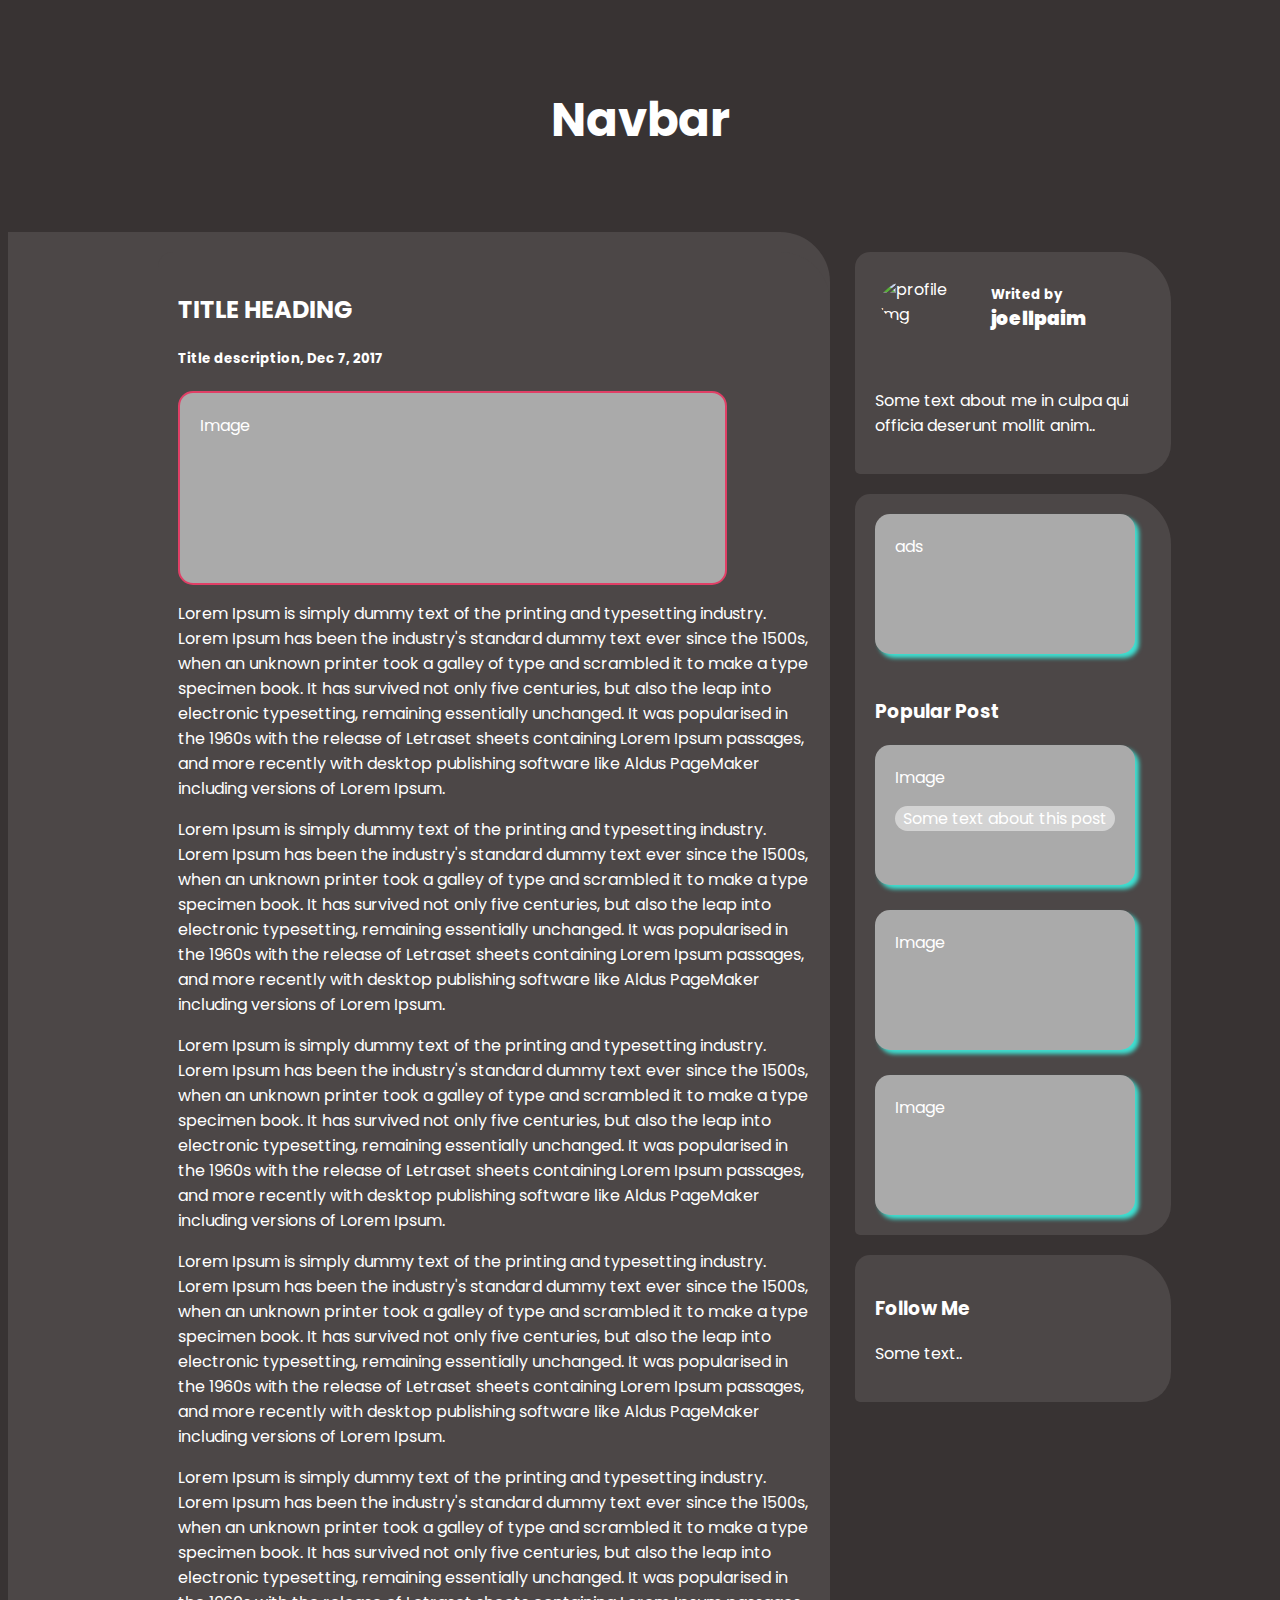
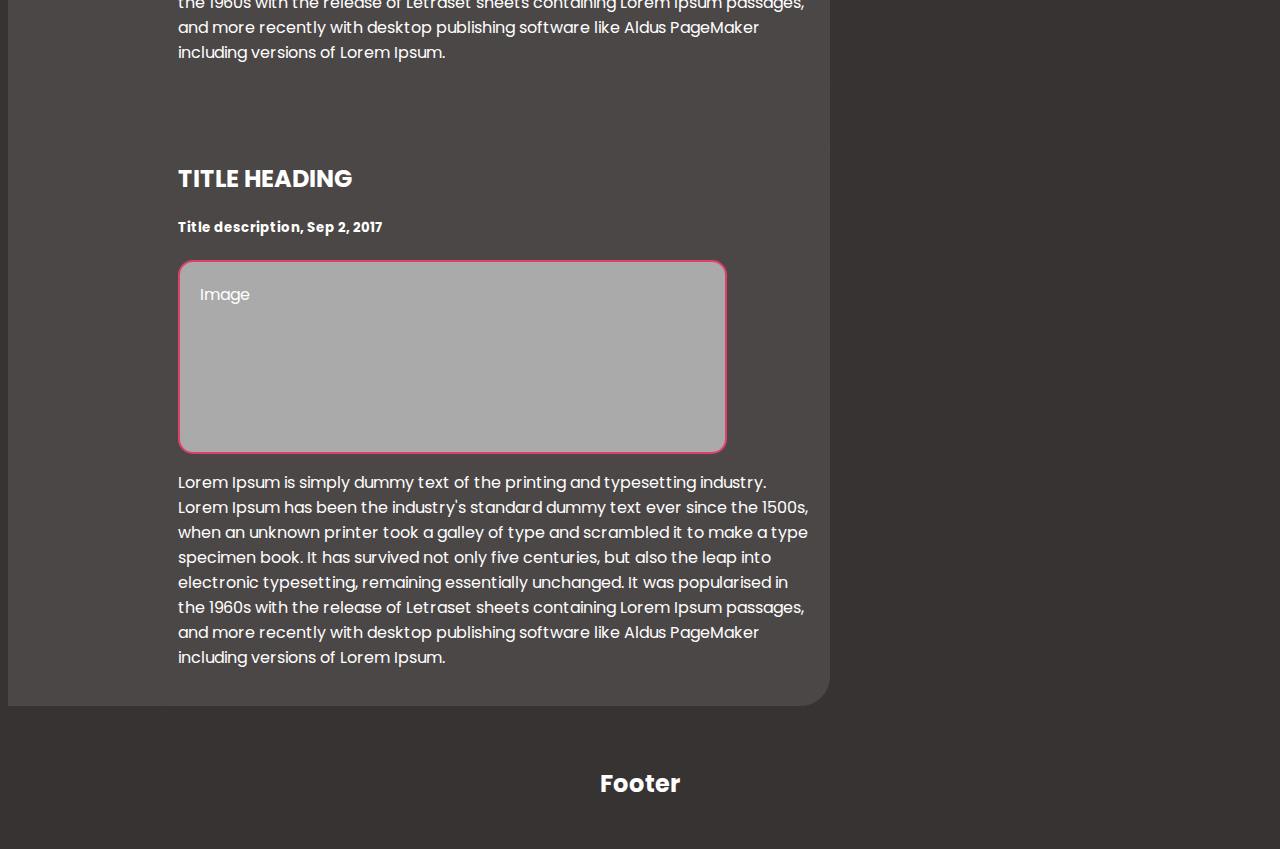
==== blogpage.html @ 90be2c01 "Style update" ====
<!DOCTYPE html>
<html lang="pt">
<head>
    <meta charset="UTF-8">
    <meta http-equiv="X-UA-Compatible" content="IE=edge">
    <meta name="viewport" content="width=device-width, initial-scale=1.0">
    <title>Blog page</title>
    <link rel="stylesheet" type="text/css" href="https://fonts.googleapis.com/css?family=Poppins" />
    <link rel="stylesheet" href="assests/css/blogpage.css">
</head>
<body>
    <div class="header">
        <h3>Navbar</h3>
      </div>
      
      <div class="row">
        <div class="leftcolumn">
          <div class="card-content">
            <h2>TITLE HEADING</h2>
            <h5>Title description, Dec 7, 2017</h5>
            <div class="post-img" style="height:150px;">Image</div>
            <p>Lorem Ipsum is simply dummy text of the printing and typesetting industry. Lorem Ipsum has been the industry's standard dummy text ever since the 1500s, when an unknown printer took a galley of type and scrambled it to make a type specimen book. It has survived not only five centuries, but also the leap into electronic typesetting, remaining essentially unchanged. It was popularised in the 1960s with the release of Letraset sheets containing Lorem Ipsum passages, and more recently with desktop publishing software like Aldus PageMaker including versions of Lorem Ipsum.</p>
            <p>Lorem Ipsum is simply dummy text of the printing and typesetting industry. Lorem Ipsum has been the industry's standard dummy text ever since the 1500s, when an unknown printer took a galley of type and scrambled it to make a type specimen book. It has survived not only five centuries, but also the leap into electronic typesetting, remaining essentially unchanged. It was popularised in the 1960s with the release of Letraset sheets containing Lorem Ipsum passages, and more recently with desktop publishing software like Aldus PageMaker including versions of Lorem Ipsum.</p>
            <p>Lorem Ipsum is simply dummy text of the printing and typesetting industry. Lorem Ipsum has been the industry's standard dummy text ever since the 1500s, when an unknown printer took a galley of type and scrambled it to make a type specimen book. It has survived not only five centuries, but also the leap into electronic typesetting, remaining essentially unchanged. It was popularised in the 1960s with the release of Letraset sheets containing Lorem Ipsum passages, and more recently with desktop publishing software like Aldus PageMaker including versions of Lorem Ipsum.</p>
            <p>Lorem Ipsum is simply dummy text of the printing and typesetting industry. Lorem Ipsum has been the industry's standard dummy text ever since the 1500s, when an unknown printer took a galley of type and scrambled it to make a type specimen book. It has survived not only five centuries, but also the leap into electronic typesetting, remaining essentially unchanged. It was popularised in the 1960s with the release of Letraset sheets containing Lorem Ipsum passages, and more recently with desktop publishing software like Aldus PageMaker including versions of Lorem Ipsum.</p>
            <p>Lorem Ipsum is simply dummy text of the printing and typesetting industry. Lorem Ipsum has been the industry's standard dummy text ever since the 1500s, when an unknown printer took a galley of type and scrambled it to make a type specimen book. It has survived not only five centuries, but also the leap into electronic typesetting, remaining essentially unchanged. It was popularised in the 1960s with the release of Letraset sheets containing Lorem Ipsum passages, and more recently with desktop publishing software like Aldus PageMaker including versions of Lorem Ipsum.</p>
          </div>
          <div class="card-content">
            <h2>TITLE HEADING</h2>
            <h5>Title description, Sep 2, 2017</h5>
            <div class="post-img" style="height:150px;">Image</div>
            <p>Lorem Ipsum is simply dummy text of the printing and typesetting industry. Lorem Ipsum has been the industry's standard dummy text ever since the 1500s, when an unknown printer took a galley of type and scrambled it to make a type specimen book. It has survived not only five centuries, but also the leap into electronic typesetting, remaining essentially unchanged. It was popularised in the 1960s with the release of Letraset sheets containing Lorem Ipsum passages, and more recently with desktop publishing software like Aldus PageMaker including versions of Lorem Ipsum.</p>
          </div>
        </div>
        <div class="rightcolumn">
            <div class="card">
                <div>
                    <div style="height:100px;">
                        <img class='autor-img' src="https://encrypted-tbn0.gstatic.com/images?q=tbn:ANd9GcTxqlvxC6znHwLTt--Jl00MKMeI8gcb50az3Q&usqp=CAU" alt="profile img">
                        <div class="autor-info">
                            <h5>Writed by</h5>
                            <h3><strong>joellpaim</strong></h3>
                        </div>
                    </div>
                </div>
            <p>Some text about me in culpa qui officia deserunt mollit anim..</p>
          </div>
          <div class="card">
            <div class="post-img-mini">ads</div><br>
            <h3>Popular Post</h3>
            <div class="post-img-mini">Image
                <div class="mini-text">
                    <p>Some text about this post</p>
                </div>
            </div><br>
            <div class="post-img-mini">Image</div><br>
            <div class="post-img-mini">Image</div>
          </div>
          <div class="card">
            <h3>Follow Me</h3>
            <p>Some text..</p>
          </div>
        </div>
      </div>
      
      <div class="footer">
        <h2>Footer</h2>
      </div>
</body>
</html>
---- assests/css/blogpage.css ----
body {
    font-family: 'Poppins', sans-serif;
    background: #383333;
    color: white;
}

/* Header/Blog Title */
.header {
    padding: 30px;
    font-size: 40px;
    text-align: center;
    background: 4C4747;
    color: white;
}

/* Create two unequal columns that floats next to each other */
/* Left column */
.leftcolumn {
    float: left;
    width: 65%;
    background: #4C4747;
    margin-right: 5px;
    border-radius: 0px 50px 30px 0px;
}

/* Right column */
.rightcolumn {
    float: left;
    width: 25%;
    padding-left: 20px;
    background: #383333;
}

/* Fake image */
.post-img {
    background-color: #aaa;
    width: 80%;
    padding: 20px;
    border-radius: 15px;
    border: 2px solid #E03F66;
}
.post-img-mini {
    background-color: #aaa;
    width: 80%;
    height: 100px;
    padding: 20px;
    border-radius: 15px;
    box-shadow: 4px 4px 4px #3fe0d2;
    margin-right: 10px;
}
.mini-text {
    background-color: rgb(211, 211, 211);
    text-align: center;
    border-radius: 15px;
}
.autor-img {
    float: left;
    width: 35%;
    margin: 5px;
    border-radius: 100%;
    max-width: 100px;
}
.autor-info {
    float: left;
    width: 35%; 
    line-height: 2px; 
    margin-left: 10px;
    margin-right: 10px;
}

/* Add a card effect for articles */
.card-content {
    background-color: #4C4747;
    padding: 20px;
    margin-top: 20px;
    margin-left: 150px;
    border-radius: 15px 50px 30px 5px;
}
.card {
    background-color: #4C4747;
    padding: 20px;
    margin-top: 20px;
    border-radius: 15px 50px 30px 5px;
}

/* Clear floats after the columns */
.row:after {
    content: "";
    display: table;
    clear: both;
}

/* Footer */
.footer {
    padding: 20px;
    text-align: center;
    background: 4C4747;
    color: white;
    margin-top: 20px;
}

/* Responsive layout - when the screen is less than 800px wide, make the two columns stack on top of each other instead of next to each other */
@media screen and (max-width: 800px) {
.leftcolumn, .rightcolumn {
    width: 100%;
    padding: 0;
}
.card-content {
    margin-left: 10px;
    margin-right: 10px;
}
}
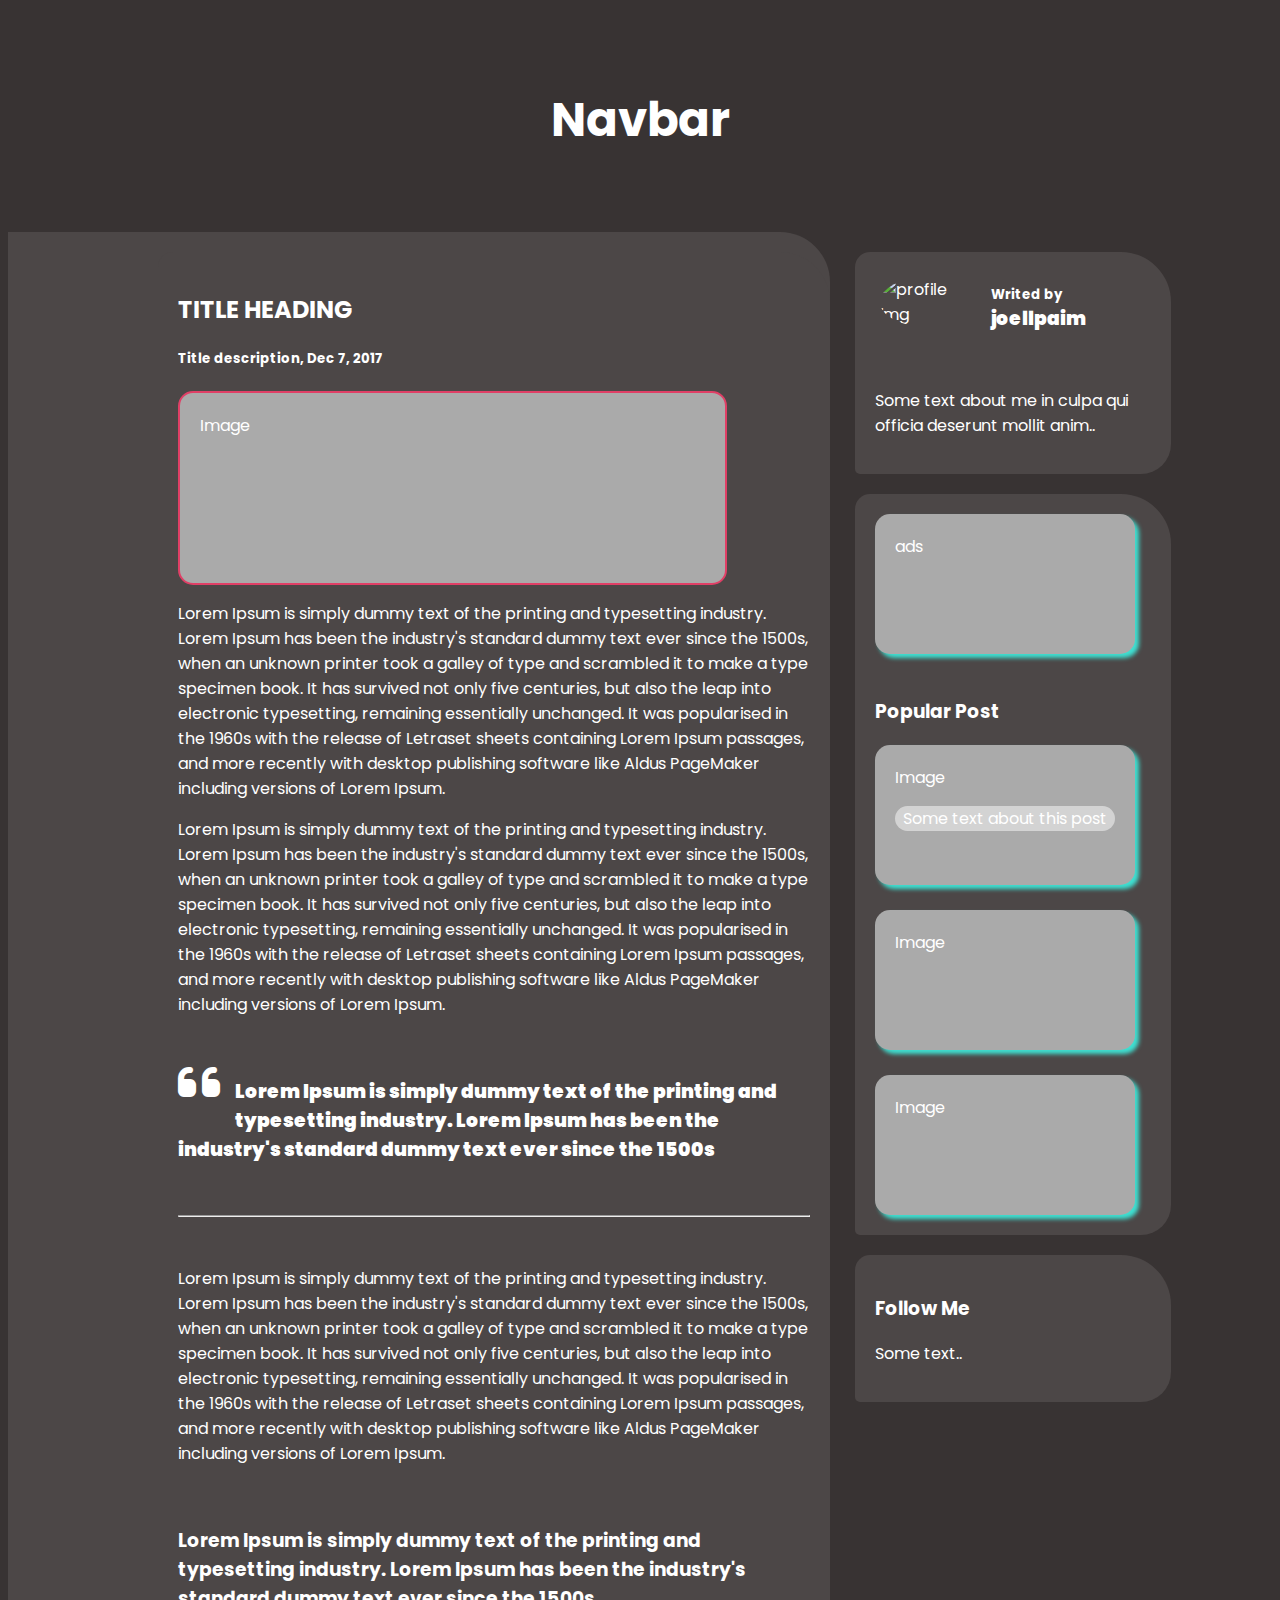
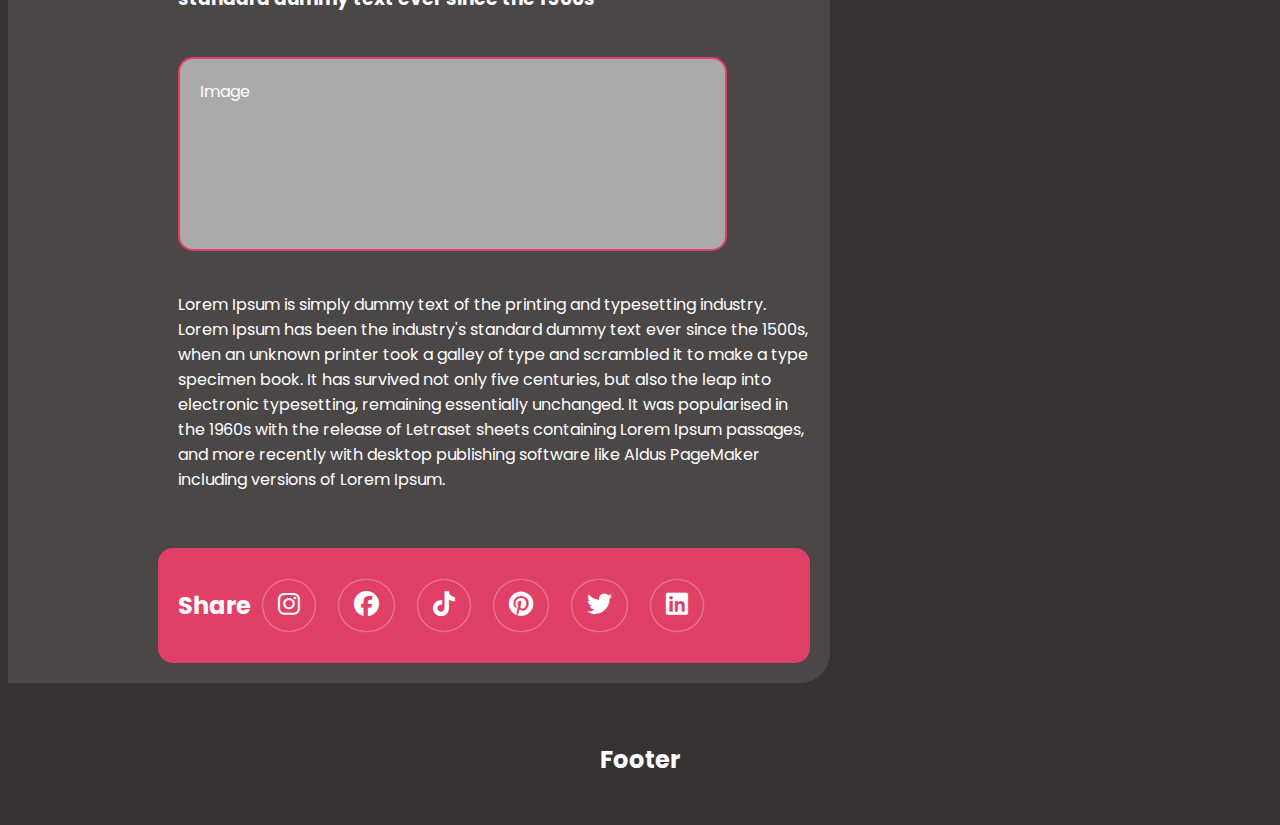
==== commit ab43e9e5: "Style update" ====
--- a/blogpage.html
+++ b/blogpage.html
@@ -5,8 +5,14 @@
     <meta http-equiv="X-UA-Compatible" content="IE=edge">
     <meta name="viewport" content="width=device-width, initial-scale=1.0">
     <title>Blog page</title>
+
+    <!-- Poppins font -->
     <link rel="stylesheet" type="text/css" href="https://fonts.googleapis.com/css?family=Poppins" />
+    <!-- Font awesome -->
+    <link rel="stylesheet" href="https://cdnjs.cloudflare.com/ajax/libs/font-awesome/6.1.1/css/all.min.css">
+    <!-- Style -->
     <link rel="stylesheet" href="assests/css/blogpage.css">
+
 </head>
 <body>
     <div class="header">
@@ -20,16 +26,28 @@
             <h5>Title description, Dec 7, 2017</h5>
             <div class="post-img" style="height:150px;">Image</div>
             <p>Lorem Ipsum is simply dummy text of the printing and typesetting industry. Lorem Ipsum has been the industry's standard dummy text ever since the 1500s, when an unknown printer took a galley of type and scrambled it to make a type specimen book. It has survived not only five centuries, but also the leap into electronic typesetting, remaining essentially unchanged. It was popularised in the 1960s with the release of Letraset sheets containing Lorem Ipsum passages, and more recently with desktop publishing software like Aldus PageMaker including versions of Lorem Ipsum.</p>
+            <p>Lorem Ipsum is simply dummy text of the printing and typesetting industry. Lorem Ipsum has been the industry's standard dummy text ever since the 1500s, when an unknown printer took a galley of type and scrambled it to make a type specimen book. It has survived not only five centuries, but also the leap into electronic typesetting, remaining essentially unchanged. It was popularised in the 1960s with the release of Letraset sheets containing Lorem Ipsum passages, and more recently with desktop publishing software like Aldus PageMaker including versions of Lorem Ipsum.</p><br>
+
+            <i class="fa fa-quote-left fa-3x fa-pull-left"></i>
+            <h3><b>Lorem Ipsum is simply dummy text of the printing and typesetting industry. Lorem Ipsum has been the industry's standard dummy text ever since the 1500s</b></h3><br>
+            <hr><br>
+
             <p>Lorem Ipsum is simply dummy text of the printing and typesetting industry. Lorem Ipsum has been the industry's standard dummy text ever since the 1500s, when an unknown printer took a galley of type and scrambled it to make a type specimen book. It has survived not only five centuries, but also the leap into electronic typesetting, remaining essentially unchanged. It was popularised in the 1960s with the release of Letraset sheets containing Lorem Ipsum passages, and more recently with desktop publishing software like Aldus PageMaker including versions of Lorem Ipsum.</p>
-            <p>Lorem Ipsum is simply dummy text of the printing and typesetting industry. Lorem Ipsum has been the industry's standard dummy text ever since the 1500s, when an unknown printer took a galley of type and scrambled it to make a type specimen book. It has survived not only five centuries, but also the leap into electronic typesetting, remaining essentially unchanged. It was popularised in the 1960s with the release of Letraset sheets containing Lorem Ipsum passages, and more recently with desktop publishing software like Aldus PageMaker including versions of Lorem Ipsum.</p>
-            <p>Lorem Ipsum is simply dummy text of the printing and typesetting industry. Lorem Ipsum has been the industry's standard dummy text ever since the 1500s, when an unknown printer took a galley of type and scrambled it to make a type specimen book. It has survived not only five centuries, but also the leap into electronic typesetting, remaining essentially unchanged. It was popularised in the 1960s with the release of Letraset sheets containing Lorem Ipsum passages, and more recently with desktop publishing software like Aldus PageMaker including versions of Lorem Ipsum.</p>
+            <br>
+            <h3>Lorem Ipsum is simply dummy text of the printing and typesetting industry. Lorem Ipsum has been the industry's standard dummy text ever since the 1500s</h3><br>
+
+            <div class="post-img" style="height:150px;">Image</div><br>
+
             <p>Lorem Ipsum is simply dummy text of the printing and typesetting industry. Lorem Ipsum has been the industry's standard dummy text ever since the 1500s, when an unknown printer took a galley of type and scrambled it to make a type specimen book. It has survived not only five centuries, but also the leap into electronic typesetting, remaining essentially unchanged. It was popularised in the 1960s with the release of Letraset sheets containing Lorem Ipsum passages, and more recently with desktop publishing software like Aldus PageMaker including versions of Lorem Ipsum.</p>
           </div>
-          <div class="card-content">
-            <h2>TITLE HEADING</h2>
-            <h5>Title description, Sep 2, 2017</h5>
-            <div class="post-img" style="height:150px;">Image</div>
-            <p>Lorem Ipsum is simply dummy text of the printing and typesetting industry. Lorem Ipsum has been the industry's standard dummy text ever since the 1500s, when an unknown printer took a galley of type and scrambled it to make a type specimen book. It has survived not only five centuries, but also the leap into electronic typesetting, remaining essentially unchanged. It was popularised in the 1960s with the release of Letraset sheets containing Lorem Ipsum passages, and more recently with desktop publishing software like Aldus PageMaker including versions of Lorem Ipsum.</p>
+          <div class="card-share">
+            <h2 class="text-share">Share</h2>
+            <i class="fa-brands fa-instagram"></i>
+            <i class="fa-brands fa-facebook"></i>
+            <i class="fa-brands fa-tiktok"></i>
+            <i class="fa-brands fa-pinterest"></i>
+            <i class="fa-brands fa-twitter"></i>
+            <i class="fa-brands fa-linkedin"></i>            
           </div>
         </div>
         <div class="rightcolumn">
--- a/assests/css/blogpage.css
+++ b/assests/css/blogpage.css
@@ -11,6 +11,11 @@
     text-align: center;
     background: 4C4747;
     color: white;
+}
+
+hr {
+    size: 10px;
+    color: #E03F66 !important;
 }
 
 /* Create two unequal columns that floats next to each other */
@@ -76,11 +81,28 @@
     margin-left: 150px;
     border-radius: 15px 50px 30px 5px;
 }
+.card-share {
+    background-color: #E03F66;
+    display: flex;
+    padding: 20px;
+    margin-top: 20px;
+    margin-bottom: 20px;
+    margin-right: 20px;
+    margin-left: 150px;
+    border-radius: 15px;
+}
 .card {
     background-color: #4C4747;
     padding: 20px;
     margin-top: 20px;
     border-radius: 15px 50px 30px 5px;
+}
+i.fa-brands {
+    margin: 12px;
+    font-size: 25px;
+    border-radius: 60px;
+    box-shadow: 0 0 2px white;
+    padding: 0.5em 0.6em;  
 }
 
 /* Clear floats after the columns */
@@ -105,8 +127,19 @@
     width: 100%;
     padding: 0;
 }
-.card-content {
+.card-content, .card-share {
     margin-left: 10px;
     margin-right: 10px;
 }
+i.fa-brands {
+    margin: 5px;
+    font-size: 18px;
+    border-radius: 60px;
+    box-shadow: 0 0 2px white;
+    padding: 0.6em 0.65em;  
+}
+.text-share {
+    font-size: 16px;
+}
+
 }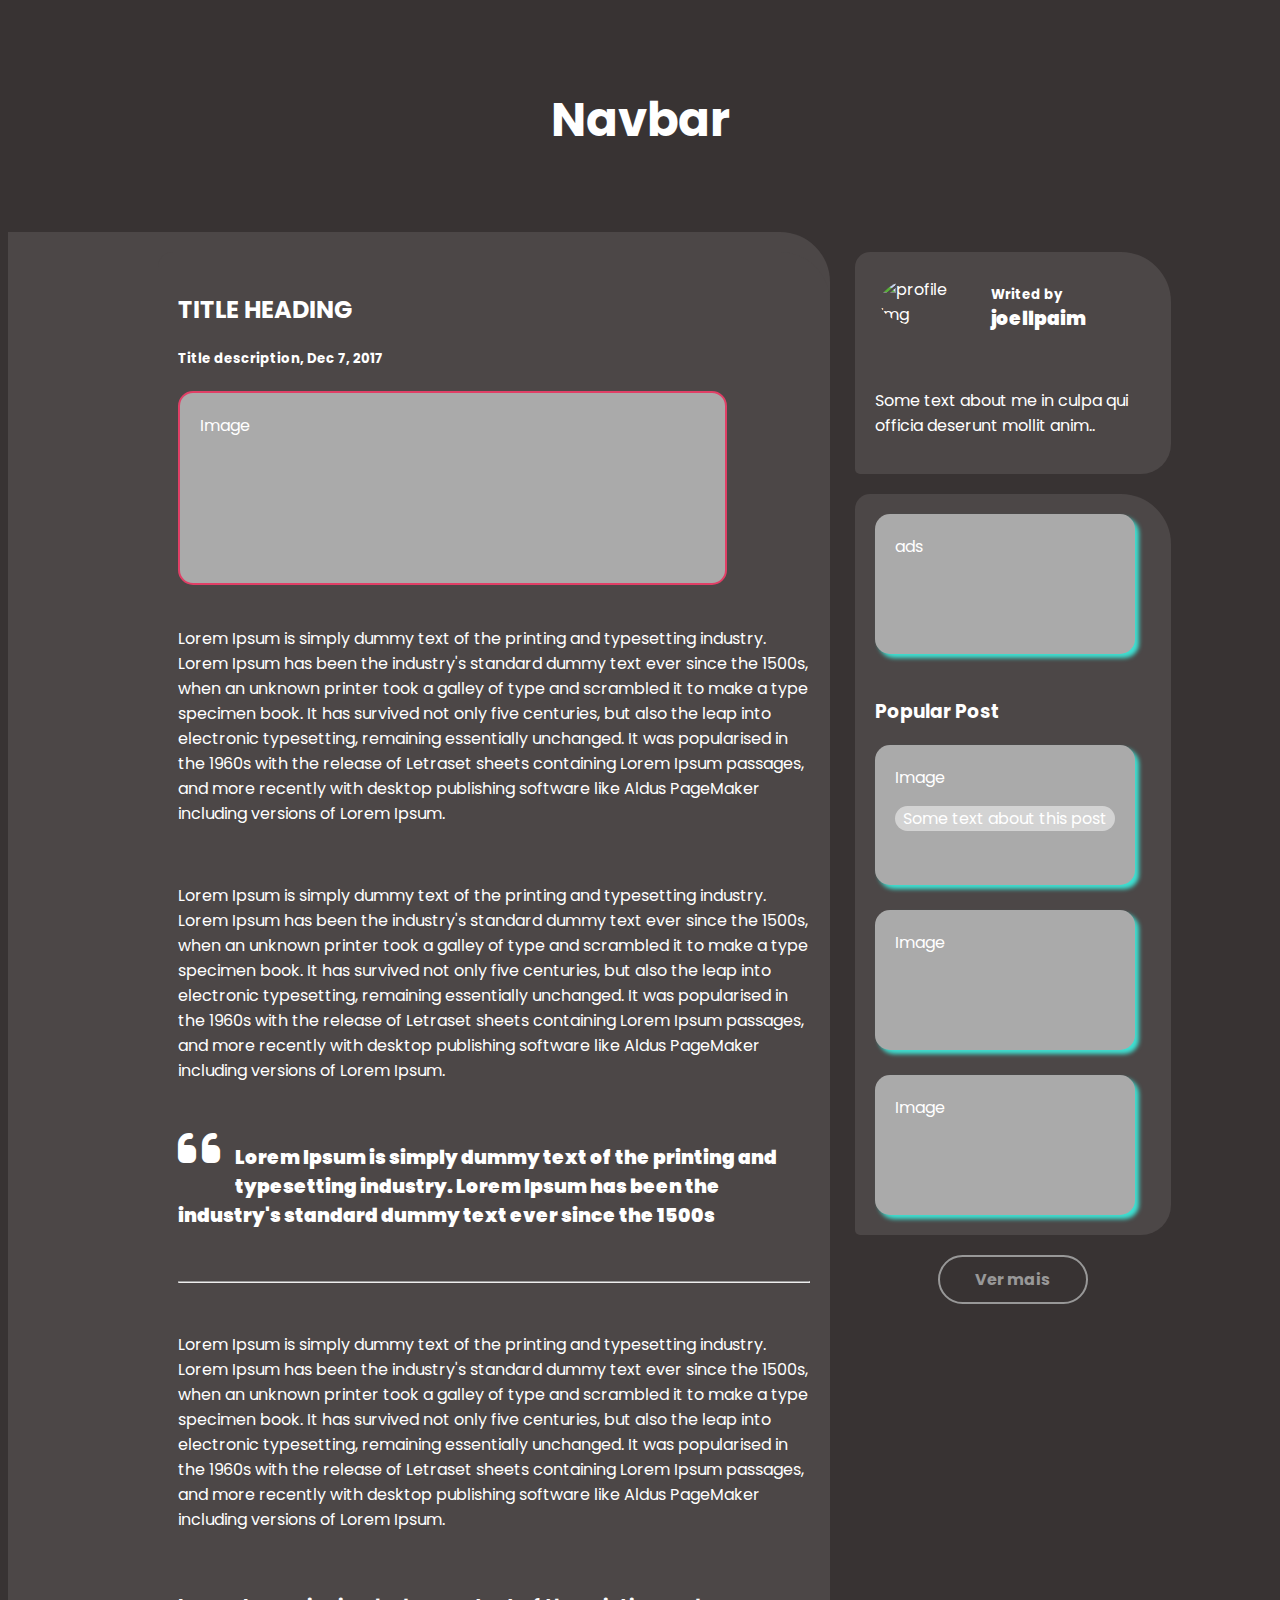
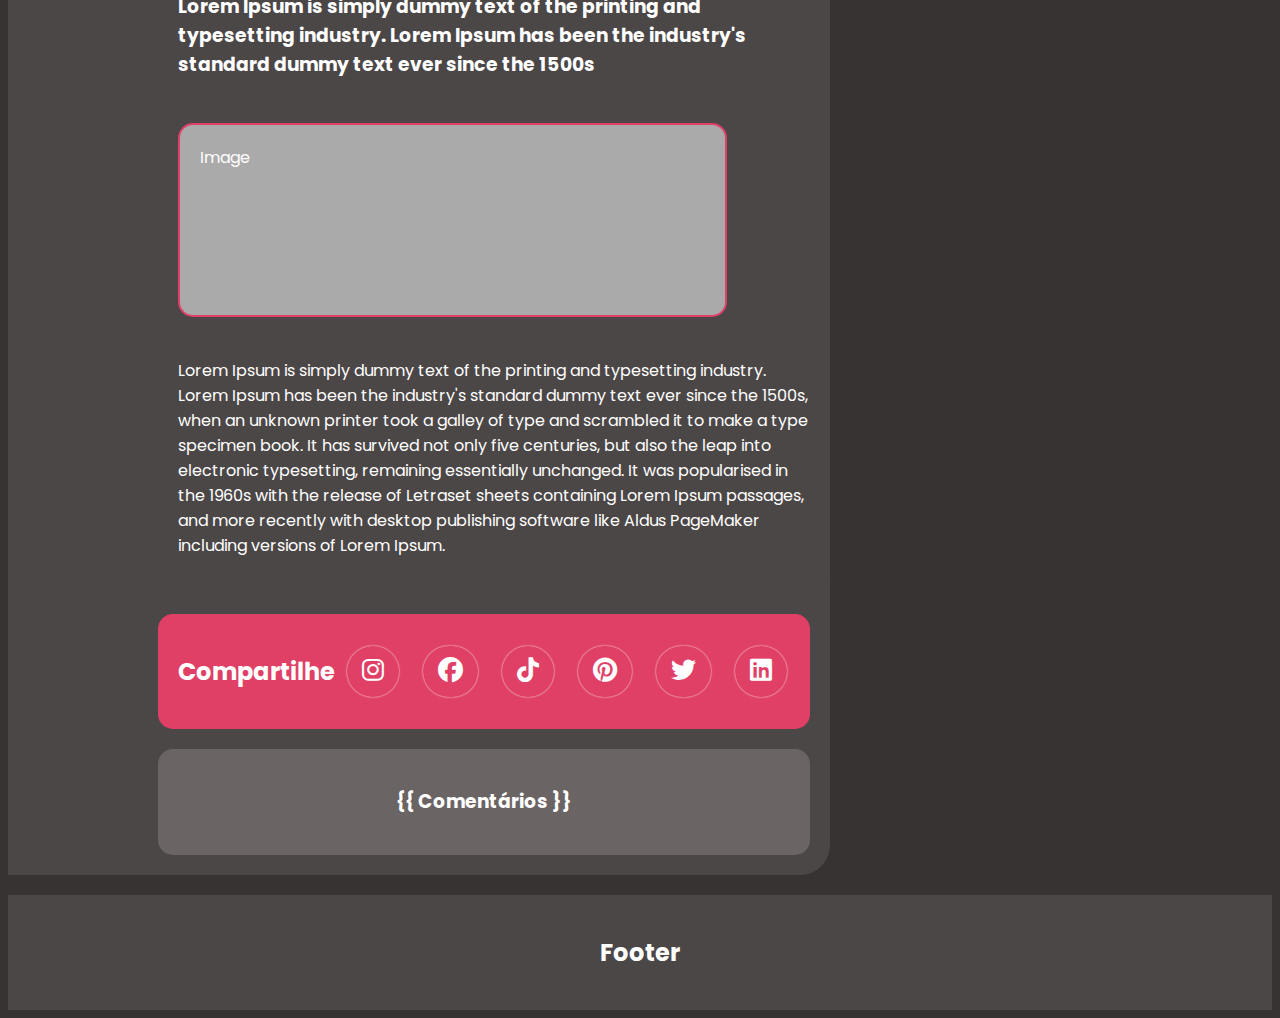
==== commit 64f0e0de: "Comment area and see more button" ====
--- a/blogpage.html
+++ b/blogpage.html
@@ -24,8 +24,8 @@
           <div class="card-content">
             <h2>TITLE HEADING</h2>
             <h5>Title description, Dec 7, 2017</h5>
-            <div class="post-img" style="height:150px;">Image</div>
-            <p>Lorem Ipsum is simply dummy text of the printing and typesetting industry. Lorem Ipsum has been the industry's standard dummy text ever since the 1500s, when an unknown printer took a galley of type and scrambled it to make a type specimen book. It has survived not only five centuries, but also the leap into electronic typesetting, remaining essentially unchanged. It was popularised in the 1960s with the release of Letraset sheets containing Lorem Ipsum passages, and more recently with desktop publishing software like Aldus PageMaker including versions of Lorem Ipsum.</p>
+            <div class="post-img" style="height:150px;">Image</div><br>
+            <p>Lorem Ipsum is simply dummy text of the printing and typesetting industry. Lorem Ipsum has been the industry's standard dummy text ever since the 1500s, when an unknown printer took a galley of type and scrambled it to make a type specimen book. It has survived not only five centuries, but also the leap into electronic typesetting, remaining essentially unchanged. It was popularised in the 1960s with the release of Letraset sheets containing Lorem Ipsum passages, and more recently with desktop publishing software like Aldus PageMaker including versions of Lorem Ipsum.</p><br>
             <p>Lorem Ipsum is simply dummy text of the printing and typesetting industry. Lorem Ipsum has been the industry's standard dummy text ever since the 1500s, when an unknown printer took a galley of type and scrambled it to make a type specimen book. It has survived not only five centuries, but also the leap into electronic typesetting, remaining essentially unchanged. It was popularised in the 1960s with the release of Letraset sheets containing Lorem Ipsum passages, and more recently with desktop publishing software like Aldus PageMaker including versions of Lorem Ipsum.</p><br>
 
             <i class="fa fa-quote-left fa-3x fa-pull-left"></i>
@@ -41,13 +41,16 @@
             <p>Lorem Ipsum is simply dummy text of the printing and typesetting industry. Lorem Ipsum has been the industry's standard dummy text ever since the 1500s, when an unknown printer took a galley of type and scrambled it to make a type specimen book. It has survived not only five centuries, but also the leap into electronic typesetting, remaining essentially unchanged. It was popularised in the 1960s with the release of Letraset sheets containing Lorem Ipsum passages, and more recently with desktop publishing software like Aldus PageMaker including versions of Lorem Ipsum.</p>
           </div>
           <div class="card-share">
-            <h2 class="text-share">Share</h2>
+            <h2 class="text-share">Compartilhe</h2>
             <i class="fa-brands fa-instagram"></i>
             <i class="fa-brands fa-facebook"></i>
             <i class="fa-brands fa-tiktok"></i>
             <i class="fa-brands fa-pinterest"></i>
             <i class="fa-brands fa-twitter"></i>
             <i class="fa-brands fa-linkedin"></i>            
+          </div>
+          <div class="card-comments">
+            <h3>{{ Comentários }}</h3>
           </div>
         </div>
         <div class="rightcolumn">
@@ -74,10 +77,9 @@
             <div class="post-img-mini">Image</div><br>
             <div class="post-img-mini">Image</div>
           </div>
-          <div class="card">
-            <h3>Follow Me</h3>
-            <p>Some text..</p>
-          </div>
+          <div class="card-btn">
+            <button class="btn-seemore"><b>Ver mais</b></button>
+          </div>          
         </div>
       </div>
       
--- a/assests/css/blogpage.css
+++ b/assests/css/blogpage.css
@@ -81,6 +81,28 @@
     margin-left: 150px;
     border-radius: 15px 50px 30px 5px;
 }
+.card-btn {
+    background-color: #383333;
+    display: flex;
+    justify-content: center;
+    align-items: center;
+}
+.btn-seemore {
+    margin: 20px;
+    width: 150px;
+    font-family: 'Poppins', sans-serif;
+    font-size: 16px;
+    padding: 10px;
+    color: #989898;
+    background-color: #383333;
+    border-radius: 25px;
+    border: 2px solid #989898;
+}
+.btn-seemore:hover {
+    color: #383333;
+    background-color: #3fe0d2;
+    border: 2px solid #383333;
+}
 .card-share {
     background-color: #E03F66;
     display: flex;
@@ -91,6 +113,16 @@
     margin-left: 150px;
     border-radius: 15px;
 }
+.card-comments {
+    background-color: #6b6464;
+    text-align: center;
+    padding: 20px;
+    margin-bottom: 20px;
+    margin-right: 20px;
+    margin-left: 150px;
+    border-radius: 15px;
+}
+
 .card {
     background-color: #4C4747;
     padding: 20px;
@@ -116,7 +148,7 @@
 .footer {
     padding: 20px;
     text-align: center;
-    background: 4C4747;
+    background: #4C4747;
     color: white;
     margin-top: 20px;
 }
@@ -127,7 +159,7 @@
     width: 100%;
     padding: 0;
 }
-.card-content, .card-share {
+.card-content, .card-share, .card-comments {
     margin-left: 10px;
     margin-right: 10px;
 }
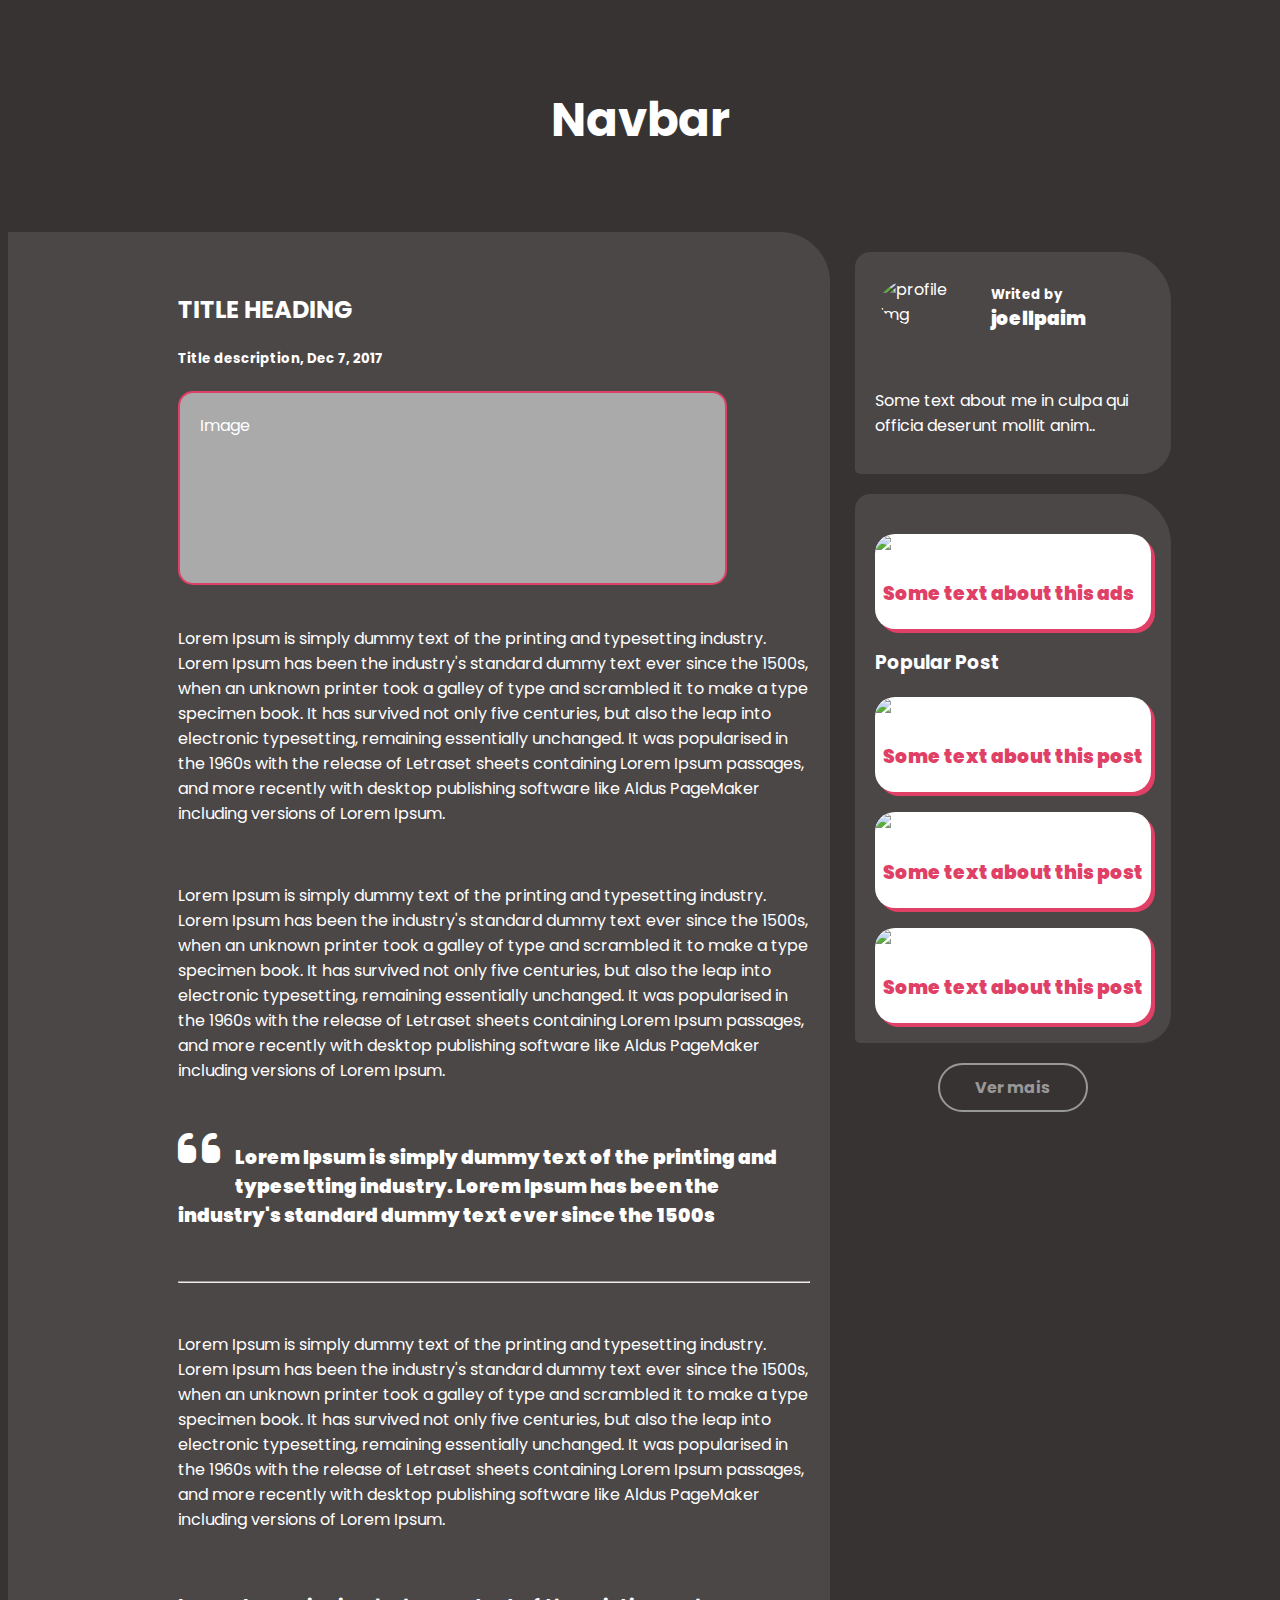
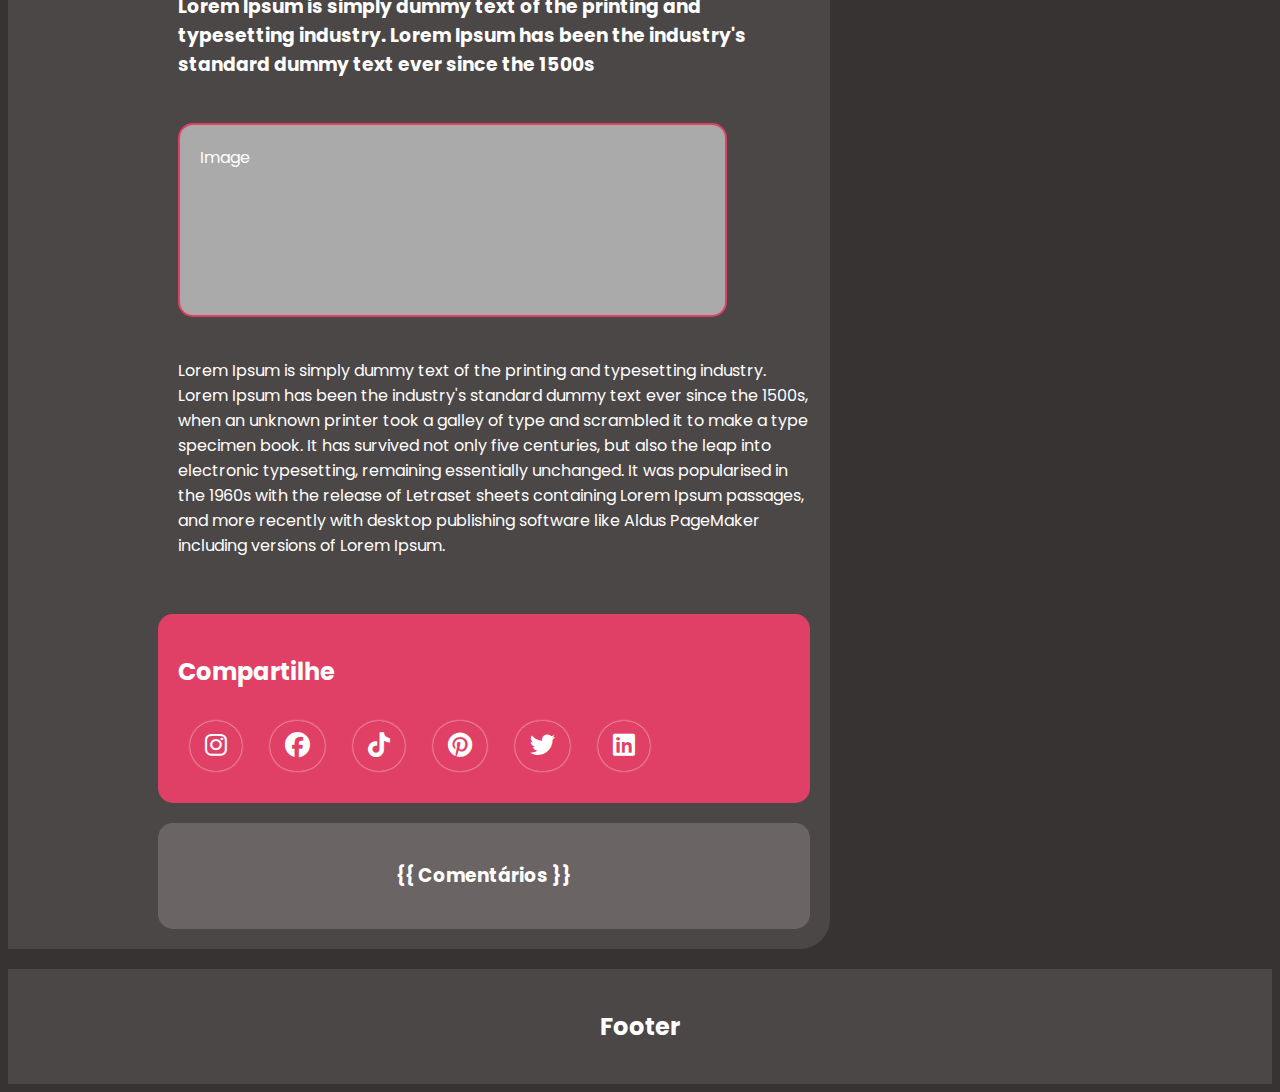
==== commit 1e8133e7: "New mini cards" ====
--- a/blogpage.html
+++ b/blogpage.html
@@ -66,16 +66,36 @@
                 </div>
             <p>Some text about me in culpa qui officia deserunt mollit anim..</p>
           </div>
-          <div class="card">
-            <div class="post-img-mini">ads</div><br>
+          <div class="card">   
+
+            <div class="card-post">
+              <img src="" alt="Ads" style="width: 100%;">
+              <div class="container-post">
+                <h3><b>Some text about this ads</b></h3>
+              </div>              
+            </div> 
+
             <h3>Popular Post</h3>
-            <div class="post-img-mini">Image
-                <div class="mini-text">
-                    <p>Some text about this post</p>
-                </div>
-            </div><br>
-            <div class="post-img-mini">Image</div><br>
-            <div class="post-img-mini">Image</div>
+
+            <div class="card-post">
+              <img src="https://encrypted-tbn0.gstatic.com/images?q=tbn:ANd9GcRGyea252bkYoYgpPi52T2_kjlNBy5lMjmM-w&usqp=CAU" alt="Post image" style="width: 100%;">
+              <div class="container-post">
+                <h3><b>Some text about this post</b></h3>
+              </div>
+            </div>
+            <div class="card-post">
+              <img src="https://encrypted-tbn0.gstatic.com/images?q=tbn:ANd9GcRGyea252bkYoYgpPi52T2_kjlNBy5lMjmM-w&usqp=CAU" alt="Post image" style="width: 100%;">
+              <div class="container-post">
+                <h3><b>Some text about this post</b></h3>
+              </div>
+            </div>
+            <div class="card-post">
+              <img src="https://encrypted-tbn0.gstatic.com/images?q=tbn:ANd9GcRGyea252bkYoYgpPi52T2_kjlNBy5lMjmM-w&usqp=CAU" alt="Post image" style="width: 100%;">
+              <div class="container-post">
+                <h3><b>Some text about this post</b></h3>
+              </div>
+            </div>
+            
           </div>
           <div class="card-btn">
             <button class="btn-seemore"><b>Ver mais</b></button>
--- a/assests/css/blogpage.css
+++ b/assests/css/blogpage.css
@@ -44,19 +44,24 @@
     border-radius: 15px;
     border: 2px solid #E03F66;
 }
-.post-img-mini {
-    background-color: #aaa;
-    width: 80%;
-    height: 100px;
-    padding: 20px;
-    border-radius: 15px;
-    box-shadow: 4px 4px 4px #3fe0d2;
-    margin-right: 10px;
+.card-post {
+    box-shadow: 4px 4px #E03F66;
+    background-color: white;
+    transition: 0.3s;
+    border-radius: 20px;
+    max-width: 344px;
+    margin-top: 20px;    
 }
-.mini-text {
-    background-color: rgb(211, 211, 211);
-    text-align: center;
-    border-radius: 15px;
+.card-post>img {
+    border-radius: 20px 20px 0 0;
+}
+.card-post:hover {
+    box-shadow: 8px 8px #E03F66;    
+}
+.container-post {
+    padding: 2px 8px;
+    color: #E03F66;
+    border-radius: 20px 20px 0 0;
 }
 .autor-img {
     float: left;
@@ -105,7 +110,6 @@
 }
 .card-share {
     background-color: #E03F66;
-    display: flex;
     padding: 20px;
     margin-top: 20px;
     margin-bottom: 20px;
@@ -155,13 +159,19 @@
 
 /* Responsive layout - when the screen is less than 800px wide, make the two columns stack on top of each other instead of next to each other */
 @media screen and (max-width: 800px) {
-.leftcolumn, .rightcolumn {
+html {
+    width: 100%;
+}
+.leftcolumn, .rightcolumn, .footer, .header {
     width: 100%;
     padding: 0;
 }
 .card-content, .card-share, .card-comments {
-    margin-left: 10px;
+    margin-left: 5px;
     margin-right: 10px;
+}
+.card-share{
+    display: block;
 }
 i.fa-brands {
     margin: 5px;
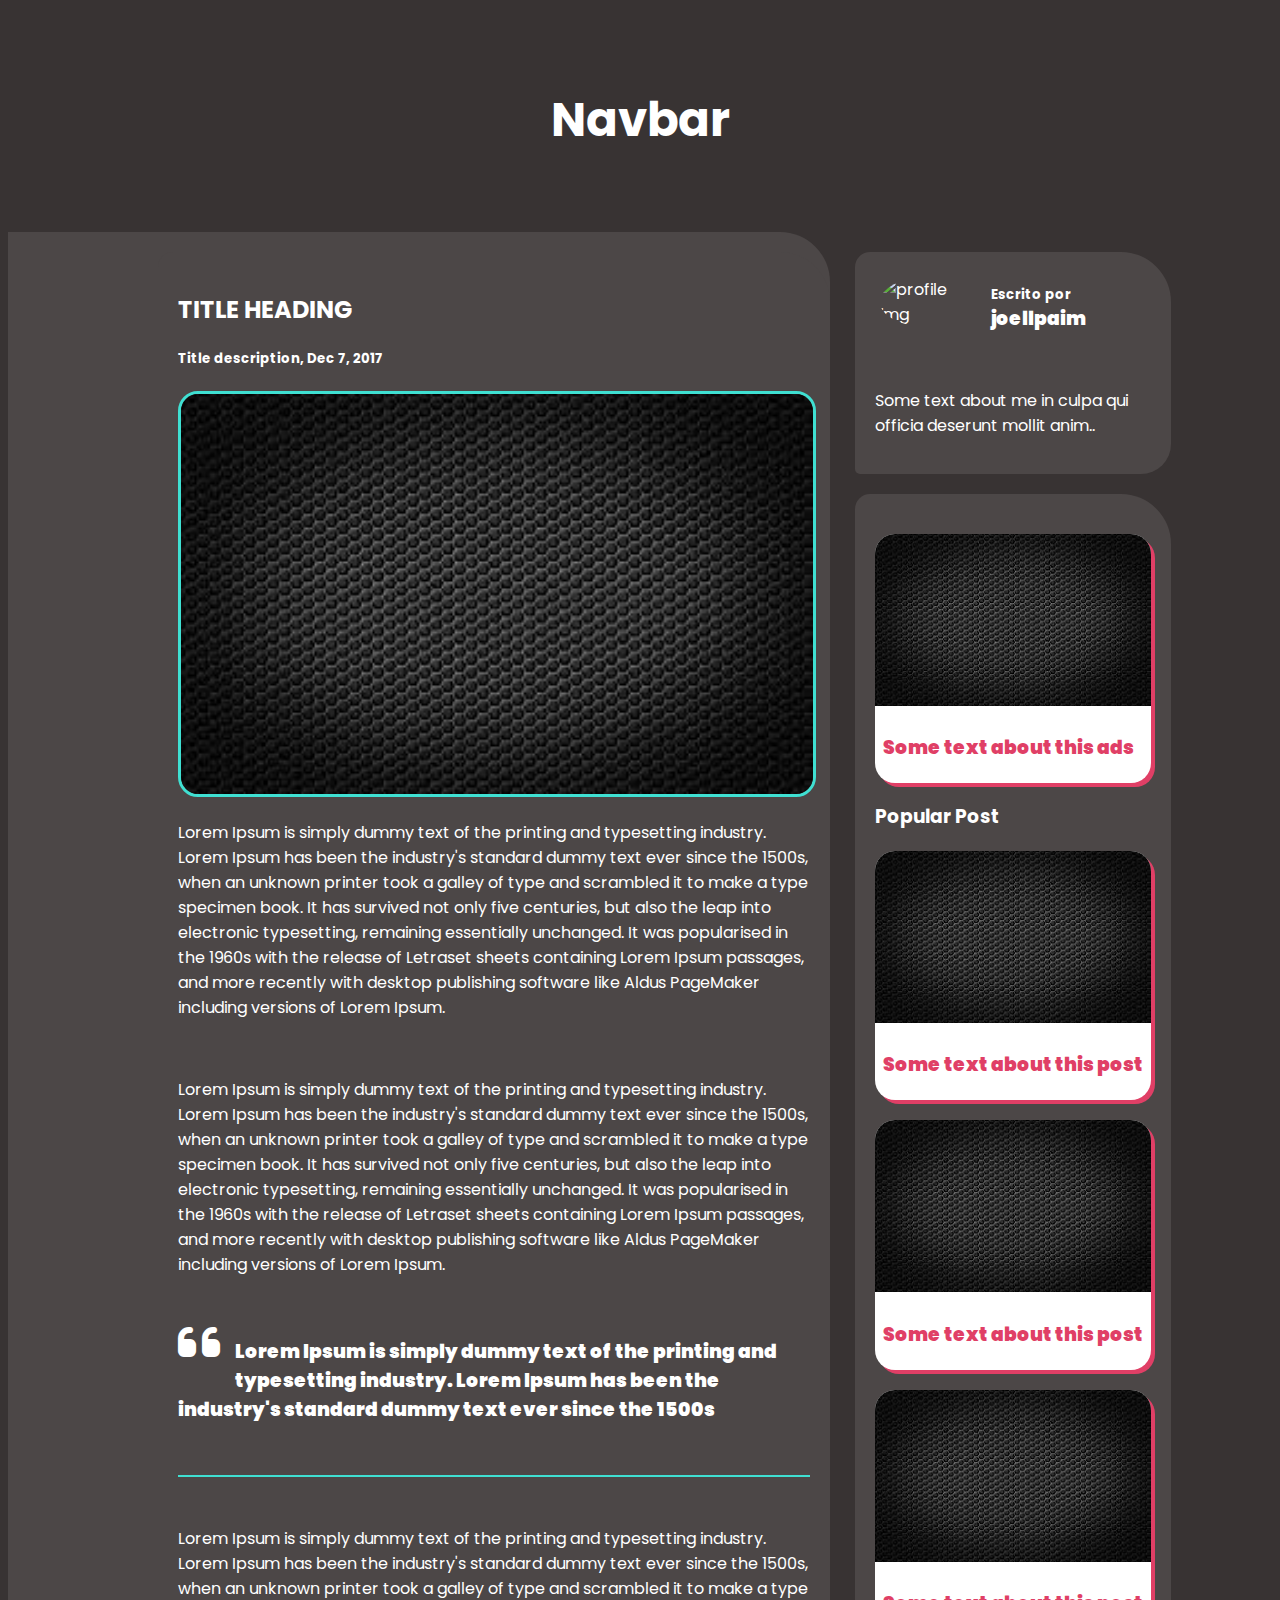
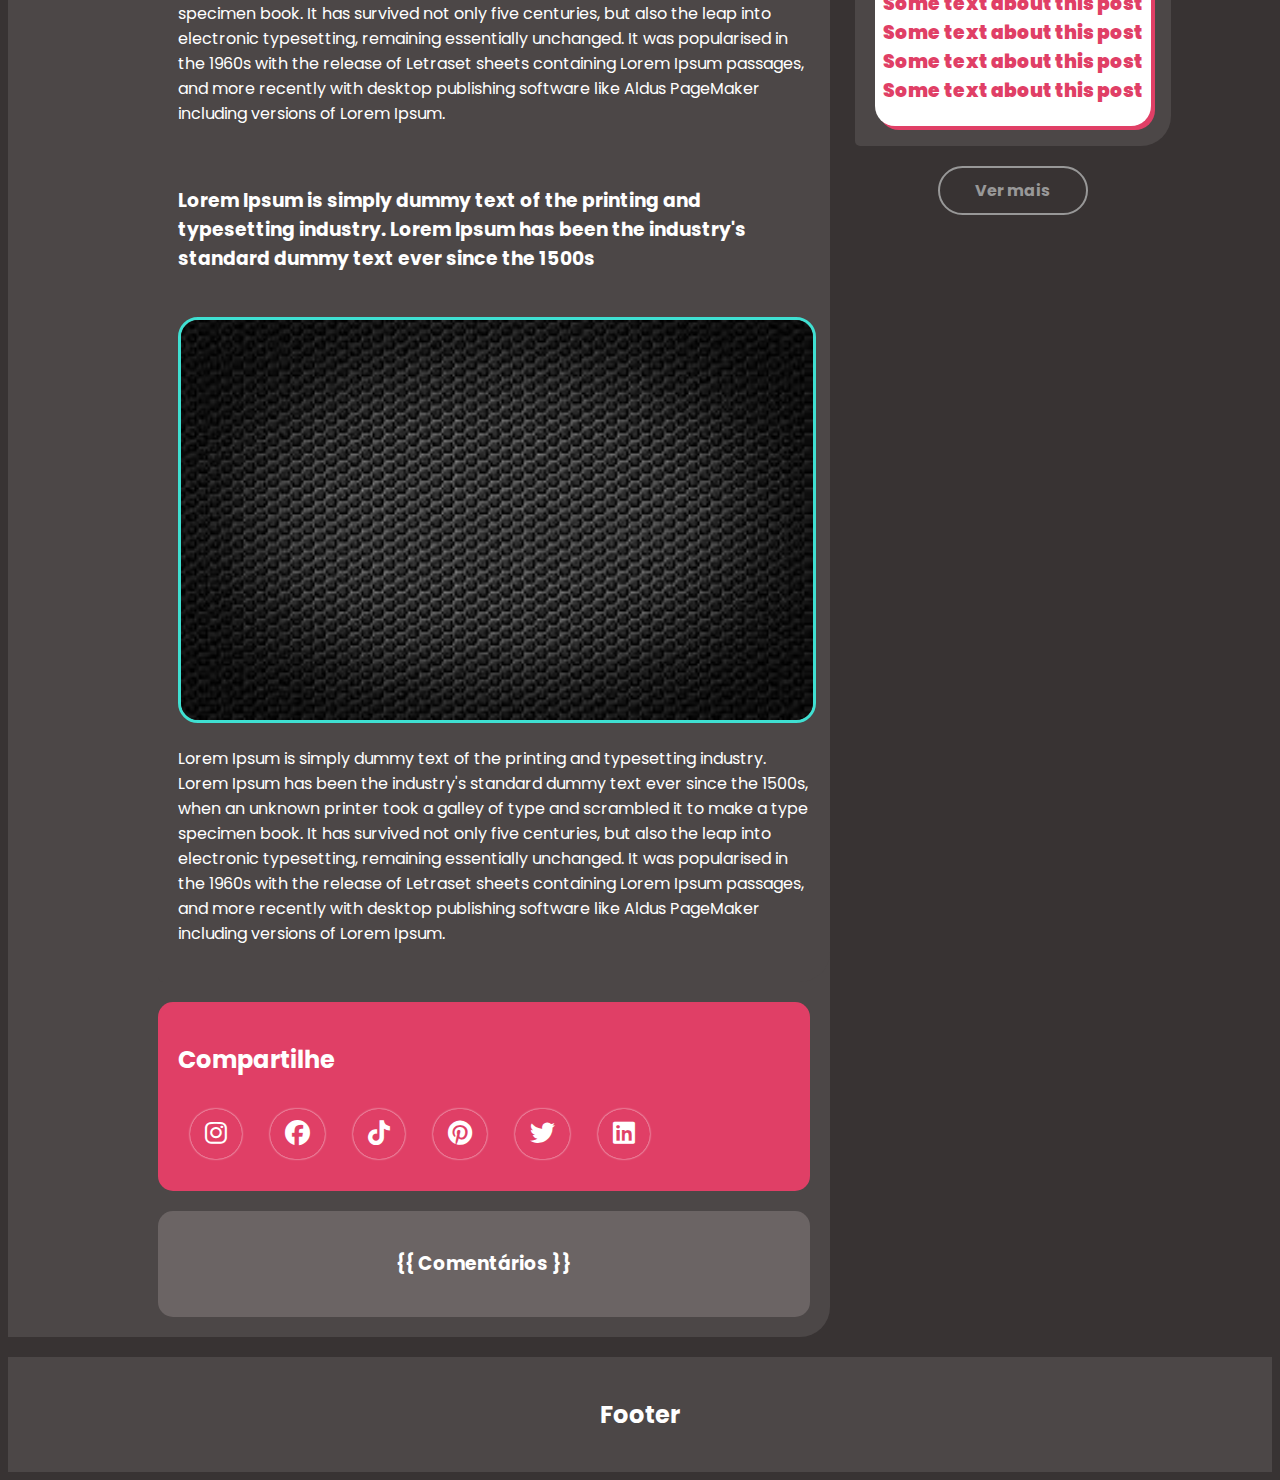
==== commit 3c8bd6bc: "Post images and hr" ====
--- a/blogpage.html
+++ b/blogpage.html
@@ -24,7 +24,8 @@
           <div class="card-content">
             <h2>TITLE HEADING</h2>
             <h5>Title description, Dec 7, 2017</h5>
-            <div class="post-img" style="height:150px;">Image</div><br>
+            <img class="post-img" src="assests/images/test.jpg" alt="Post image" style="width: 100%;"><br>
+            
             <p>Lorem Ipsum is simply dummy text of the printing and typesetting industry. Lorem Ipsum has been the industry's standard dummy text ever since the 1500s, when an unknown printer took a galley of type and scrambled it to make a type specimen book. It has survived not only five centuries, but also the leap into electronic typesetting, remaining essentially unchanged. It was popularised in the 1960s with the release of Letraset sheets containing Lorem Ipsum passages, and more recently with desktop publishing software like Aldus PageMaker including versions of Lorem Ipsum.</p><br>
             <p>Lorem Ipsum is simply dummy text of the printing and typesetting industry. Lorem Ipsum has been the industry's standard dummy text ever since the 1500s, when an unknown printer took a galley of type and scrambled it to make a type specimen book. It has survived not only five centuries, but also the leap into electronic typesetting, remaining essentially unchanged. It was popularised in the 1960s with the release of Letraset sheets containing Lorem Ipsum passages, and more recently with desktop publishing software like Aldus PageMaker including versions of Lorem Ipsum.</p><br>
 
@@ -36,7 +37,9 @@
             <br>
             <h3>Lorem Ipsum is simply dummy text of the printing and typesetting industry. Lorem Ipsum has been the industry's standard dummy text ever since the 1500s</h3><br>
 
-            <div class="post-img" style="height:150px;">Image</div><br>
+            
+            <img class="post-img" src="assests/images/test.jpg" alt="Post image" style="width: 100%;">
+            
 
             <p>Lorem Ipsum is simply dummy text of the printing and typesetting industry. Lorem Ipsum has been the industry's standard dummy text ever since the 1500s, when an unknown printer took a galley of type and scrambled it to make a type specimen book. It has survived not only five centuries, but also the leap into electronic typesetting, remaining essentially unchanged. It was popularised in the 1960s with the release of Letraset sheets containing Lorem Ipsum passages, and more recently with desktop publishing software like Aldus PageMaker including versions of Lorem Ipsum.</p>
           </div>
@@ -59,7 +62,7 @@
                     <div style="height:100px;">
                         <img class='autor-img' src="https://encrypted-tbn0.gstatic.com/images?q=tbn:ANd9GcTxqlvxC6znHwLTt--Jl00MKMeI8gcb50az3Q&usqp=CAU" alt="profile img">
                         <div class="autor-info">
-                            <h5>Writed by</h5>
+                            <h5>Escrito por</h5>
                             <h3><strong>joellpaim</strong></h3>
                         </div>
                     </div>
@@ -69,7 +72,7 @@
           <div class="card">   
 
             <div class="card-post">
-              <img src="" alt="Ads" style="width: 100%;">
+              <img src="assests/images/test.jpg" alt="Ads" style="width: 100%;">
               <div class="container-post">
                 <h3><b>Some text about this ads</b></h3>
               </div>              
@@ -78,21 +81,21 @@
             <h3>Popular Post</h3>
 
             <div class="card-post">
-              <img src="https://encrypted-tbn0.gstatic.com/images?q=tbn:ANd9GcRGyea252bkYoYgpPi52T2_kjlNBy5lMjmM-w&usqp=CAU" alt="Post image" style="width: 100%;">
+              <img src="assests/images/test.jpg" alt="Post image" style="width: 100%;">
               <div class="container-post">
                 <h3><b>Some text about this post</b></h3>
               </div>
             </div>
             <div class="card-post">
-              <img src="https://encrypted-tbn0.gstatic.com/images?q=tbn:ANd9GcRGyea252bkYoYgpPi52T2_kjlNBy5lMjmM-w&usqp=CAU" alt="Post image" style="width: 100%;">
+              <img src="assests/images/test.jpg" alt="Post image" style="width: 100%;">
               <div class="container-post">
                 <h3><b>Some text about this post</b></h3>
               </div>
             </div>
             <div class="card-post">
-              <img src="https://encrypted-tbn0.gstatic.com/images?q=tbn:ANd9GcRGyea252bkYoYgpPi52T2_kjlNBy5lMjmM-w&usqp=CAU" alt="Post image" style="width: 100%;">
+              <img src="assests/images/test.jpg" alt="Post image" style="width: 100%;">
               <div class="container-post">
-                <h3><b>Some text about this post</b></h3>
+                <h3><b>Some text about this post Some text about this post Some text about this post Some text about this post</b></h3>
               </div>
             </div>
             
--- a/assests/css/blogpage.css
+++ b/assests/css/blogpage.css
@@ -14,8 +14,7 @@
 }
 
 hr {
-    size: 10px;
-    color: #E03F66 !important;
+    border: 1px solid #3fe0d2;
 }
 
 /* Create two unequal columns that floats next to each other */
@@ -38,12 +37,13 @@
 
 /* Fake image */
 .post-img {
-    background-color: #aaa;
     width: 80%;
-    padding: 20px;
-    border-radius: 15px;
-    border: 2px solid #E03F66;
+    border: 3px solid #3fe0d2;
+    border-radius: 20px;
+    max-width: 900px;
+    height: 400px;
 }
+
 .card-post {
     box-shadow: 4px 4px #E03F66;
     background-color: white;
@@ -183,5 +183,8 @@
 .text-share {
     font-size: 16px;
 }
+.post-img {
+    height: 200px;
+}
 
 }